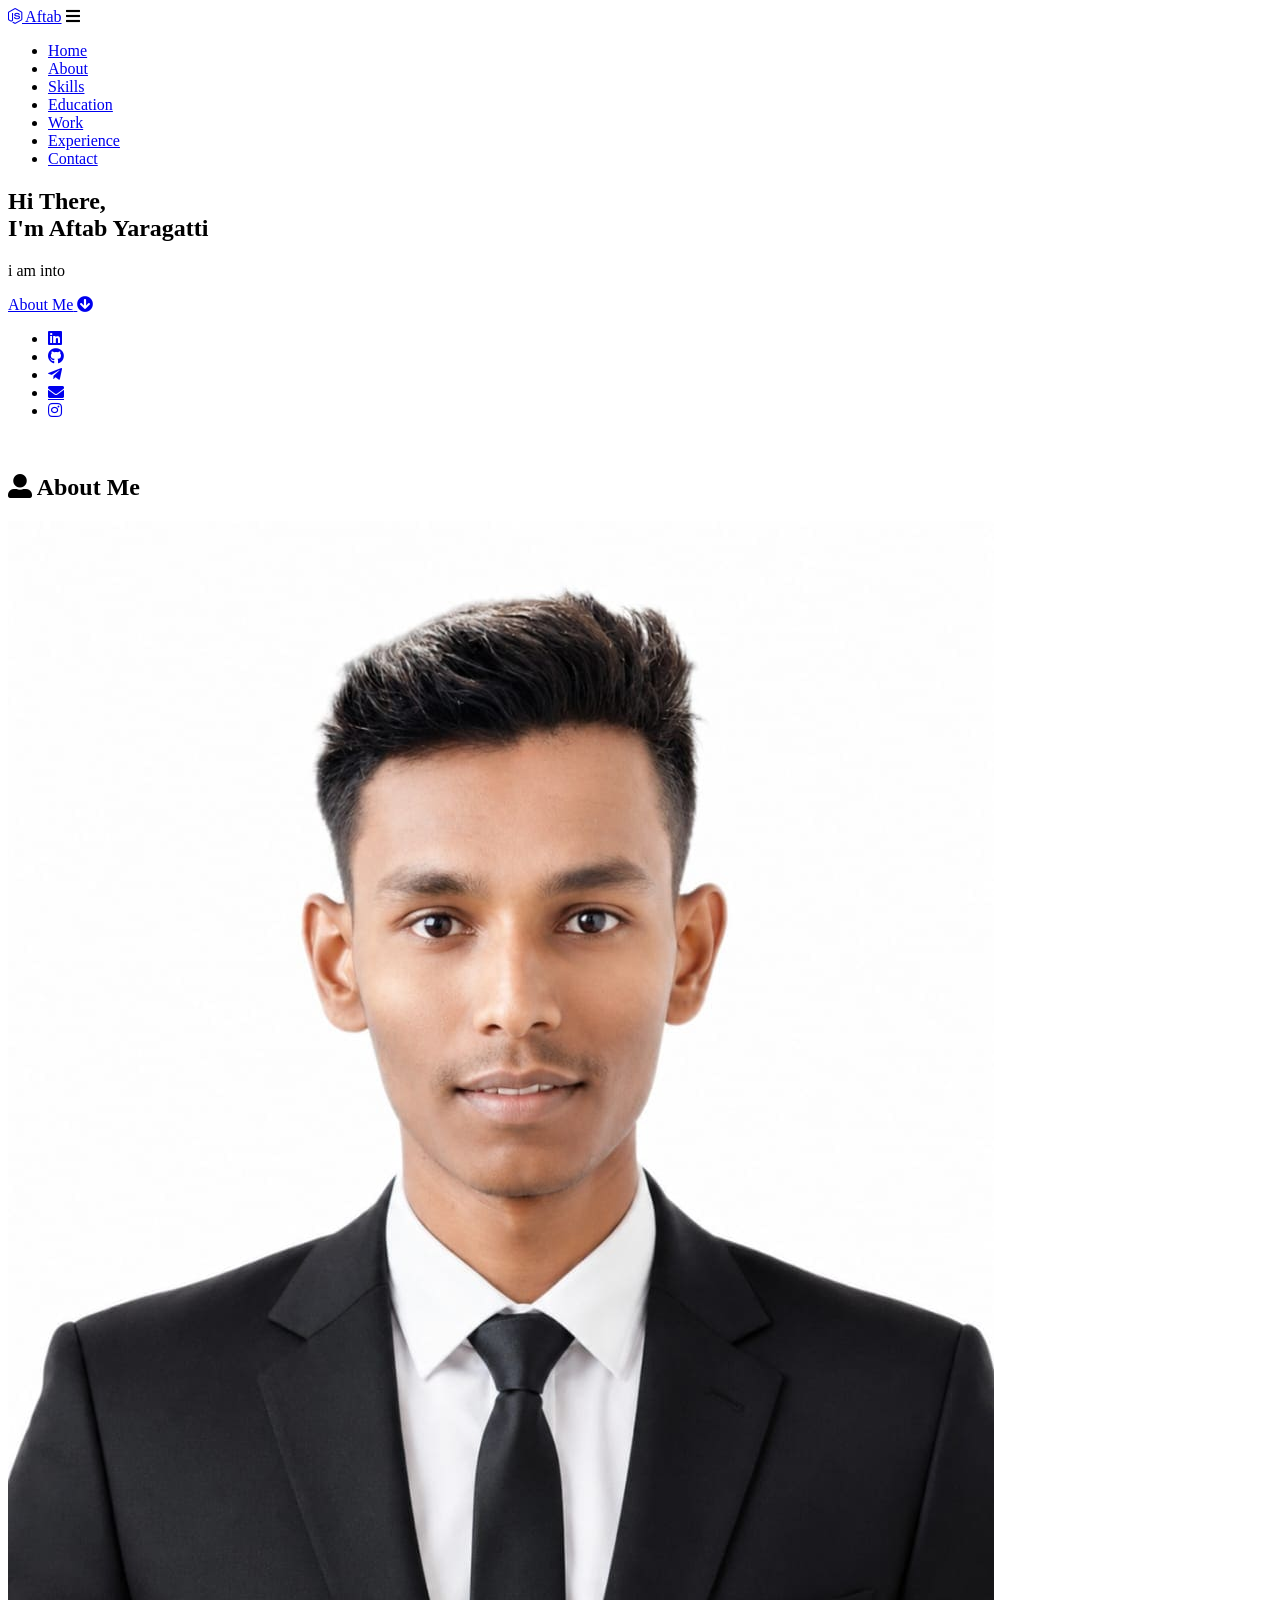
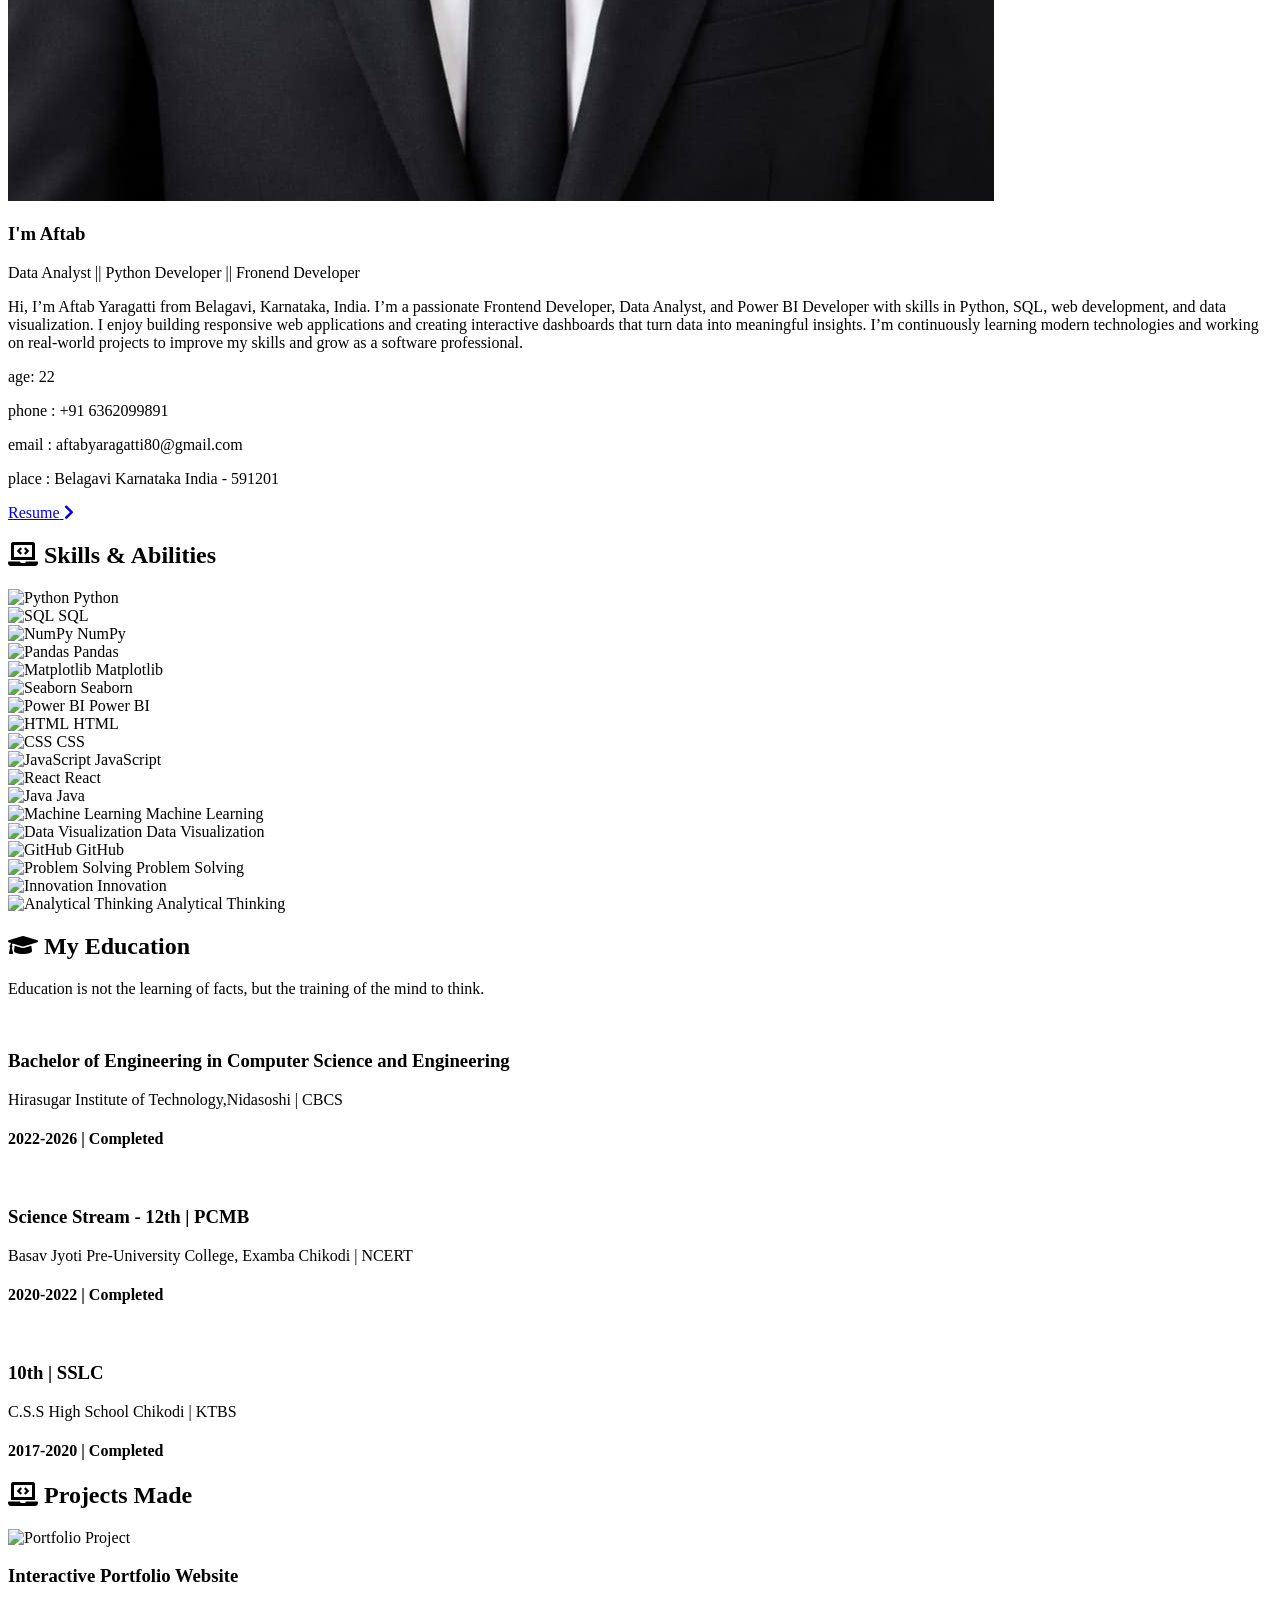
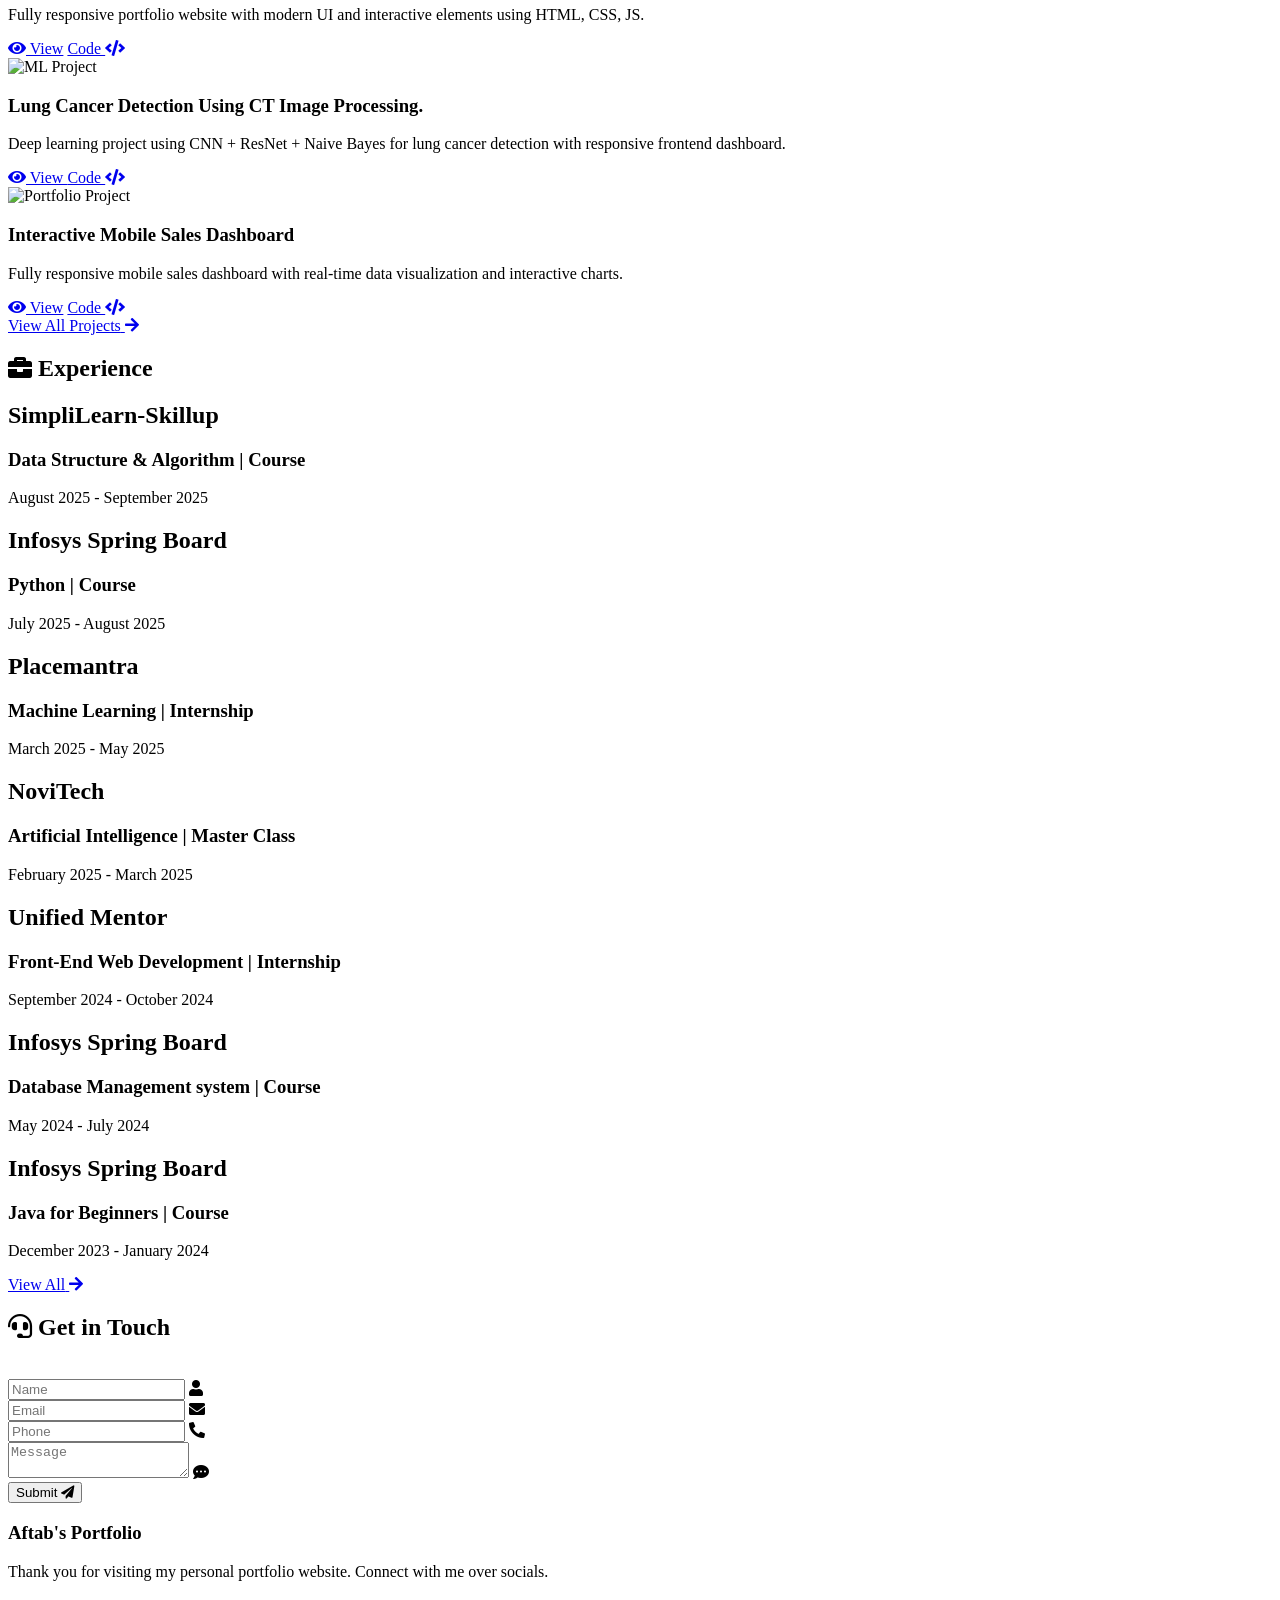
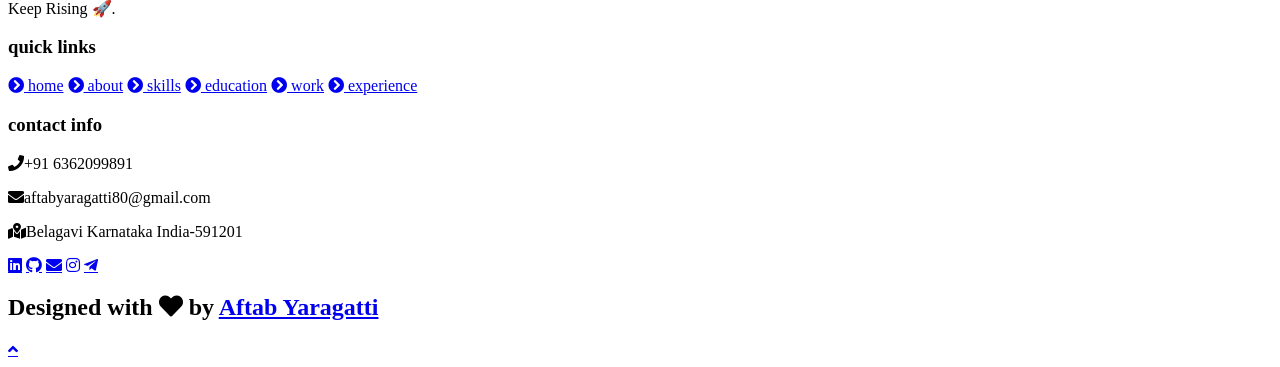
==== index.html @ 3c12d9cf "Interactive Portfolio Website  Projects" ====
<!DOCTYPE html>
<html lang="en">
<head>
    <meta charset="UTF-8">
    <meta http-equiv="X-UA-Compatible" content="IE=edge">
    <meta name="viewport" content="width=device-width, initial-scale=1.0">
    <meta name="keywords" content="Aftab Yaragatti, portfolio, Aftab, Front-end developer, Personal portfolio lifecodes, portfolio design, Portfolio website, Personal portfolio" />
    <meta name="description" content="Welcome to Jigar's Portfolio. Full-Stack Web Developer and Android App Developer" />
    <!-- Custom CSS -->
    <link rel="stylesheet" href="./assets/css/style.css">
    <!-- Font Awesome -->
    <link rel="stylesheet" href="https://cdnjs.cloudflare.com/ajax/libs/font-awesome/5.15.3/css/all.min.css" integrity="sha512-iBBXm8fW90+nuLcSKlbmrPcLa0OT92xO1BIsZ+ywDWZCvqsWgccV3gFoRBv0z+8dLJgyAHIhR35VZc2oM/gI1w==" crossorigin="anonymous" referrerpolicy="no-referrer" />
    <!-- Favicon -->
    <link id='favicon' rel="shortcut icon" href="./assets/images/favicon.png" type="image/x-png">
    <title>Portfolio | Aftab Yaragatti</title>
</head>
<body oncontextmenu="return false">

<!-- pre loader -->
<!-- <div class="loader-container">
  <img draggable="false" src="./assets/images/preloader.gif" alt="">
</div> -->

<!-- navbar starts -->
<header>
        <a href="/" class="logo"><i class="fab fa-node-js"></i> Aftab</a>

        <div id="menu" class="fas fa-bars"></div>
        <nav class="navbar">
            <ul>
            <li><a class="active" href="#home">Home</a></li>
            <li><a href="#about">About</a></li>
            <li><a href="#skills">Skills</a></li>
            <li><a href="#education">Education</a></li>
            <li><a href="#work">Work</a></li>
            <li><a href="#experience">Experience</a></li>
            <li><a href="#contact">Contact</a></li>
            </ul>
        </nav>
</header>
<!-- navbar ends -->


<!-- hero section starts -->
<section class="home" id="home">
    <div id="particles-js"></div>

    <div class="content">
    <h2>Hi There,<br/> I'm Aftab <span>Yaragatti</span></h2>
    <p>i am into <span class="typing-text"></span></p>
    <a href="#about" class="btn"><span>About Me</span>
      <i class="fas fa-arrow-circle-down"></i>
    </a>
    <div class="socials">
        <ul class="social-icons">
          <li><a class="linkedin" aria-label="LinkedIn" href="https://www.linkedin.com/in/aftab-yaragatti" target="_blank"><i class="fab fa-linkedin"></i></a></li> 
          <li><a class="github" aria-label="GitHub" href="https://github.com/AftabYaragatti" target="_blank"><i class="fab fa-github"></i></a></li>
          <li><a class="telegram" aria-label="Telegram" href="https://t.me/Aftab2101" target="_blank"><i class="fab fa-telegram-plane"></i></a></li>
          <li><a href="mailto:aftabyaragatti80@gmail.com" class="fas fa-envelope" aria-label="Mail" target="_blank"></a></li>
          <li><a class="instagram" aria-label="Instagram" href="https://www.instagram.com/ak_aftab143"><i class="fab fa-instagram" target="_blank"></i></a></li>
        </ul>
      </div>
    </div>
<div class="image">
    <img draggable="false" class="tilt" src="./assets/images/hero.png" alt="">
</div>
</section>
<!-- hero section ends -->


<!-- about section starts -->
<section class="about" id="about">
    <h2 class="heading"><i class="fas fa-user-alt"></i> About <span>Me</span></h2>
    
    <div class="row">

    <div class="image">
        <img draggable="false" class="tilt" src="./assets/images/Aftab_Photo.jpeg" alt="">
    </div>
    <div class="content">
        <h3>I'm Aftab</h3>
        <span class="tag">Data Analyst || Python Developer || Fronend Developer</span>
        
        <p style="align-items: center;">Hi, I’m Aftab Yaragatti from Belagavi, Karnataka, India. I’m a passionate Frontend Developer, Data Analyst, and Power BI Developer with skills in Python, SQL, web development, and data visualization. I enjoy building responsive web applications and creating interactive dashboards that turn data into meaningful insights.

I’m continuously learning modern technologies and working on real-world projects to improve my skills and grow as a software professional.</p>
        
        <div class="box-container">
            <div class="box">
              <p><span> age: </span> 22</p>
              <p><span> phone : </span> +91 6362099891</p>
              <p><span> email : </span> aftabyaragatti80@gmail.com</p>
              <p><span> place : </span> Belagavi Karnataka India - 591201</p>
            </div>
        </div>
        
        <div class="resumebtn">
            <a href="assets\images\Resume.pdf" target="_blank" class="btn"><span>Resume</span>
                <i class="fas fa-chevron-right"></i>
            </a>
        </div>
    </div>
    </div>
</section>
<!-- about section ends -->

<!-- skills section starts -->
<section class="skills" id="skills">
    <h2 class="heading"><i class="fas fa-laptop-code"></i> Skills & <span>Abilities</span></h2>

    <div class="container">
        <div class="row" id="skillsContainer">
            <!-- PYTHON -->
            <div class="bar">
                <div class="info">
                    <img src="https://img.icons8.com/color/48/python--v1.png" alt="Python"/>
                    <span>Python</span>
                </div>
            </div>
            <!-- SQL -->
            <div class="bar">
                <div class="info">
                    <img src="https://img.icons8.com/color/48/database.png" alt="SQL"/>
                    <span>SQL</span>
                </div>
            </div>
            <!-- NumPy -->
            <div class="bar">
                <div class="info">
                    <img src="https://img.icons8.com/color/48/numpy.png" alt="NumPy"/>
                    <span>NumPy</span>
                </div>
            </div>

            <!-- Pandas -->
            <div class="bar">
              <div class="info">
                <img src="https://img.icons8.com/color/48/pandas.png" alt="Pandas">
                <span>Pandas</span>
              </div>
            </div>

            <!-- Matplotlib -->
            <div class="bar">
              <div class="info">
                <img src="https://img.icons8.com/color/48/combo-chart.png" alt="Matplotlib">
                <span>Matplotlib</span>
              </div>
            </div>

            <!-- Seaborn -->
            <div class="bar">
              <div class="info">
                <img src="https://img.icons8.com/color/48/heat-map.png" alt="Seaborn">
                <span>Seaborn</span>
              </div>
            </div>

            <!-- Power BI -->
            <div class="bar">
              <div class="info">
                <img src="https://img.icons8.com/color/48/power-bi.png" alt="Power BI">
                <span>Power BI</span>
              </div>
            </div>
            <!-- HTML -->
            <div class="bar">
                <div class="info">
                    <img src="https://img.icons8.com/color/48/html-5.png" alt="HTML"/>
                    <span>HTML</span>
                </div>
            </div>
            <!-- CSS -->
            <div class="bar">
                <div class="info">
                    <img src="https://img.icons8.com/color/48/css3.png" alt="CSS"/>
                    <span>CSS</span>
                </div>
            </div>
            <!-- JavaScript -->
            <div class="bar">
                <div class="info">
                    <img src="https://img.icons8.com/color/48/javascript.png" alt="JavaScript"/>
                    <span>JavaScript</span>
                </div>
            </div>
            <!-- React -->
            <div class="bar">
                <div class="info">
                    <img src="https://img.icons8.com/color/48/react-native.png" alt="React"/>
                    <span>React</span>
                </div>
            </div>
            <!-- JAVA -->
            <div class="bar">
                <div class="info">
                    <img src="https://img.icons8.com/color/48/java-coffee-cup-logo.png" alt="Java"/>
                    <span>Java</span>
                </div>
            </div>
            <!-- Machine Learning -->
            <div class="bar">
                <div class="info">
                    <img src="https://img.icons8.com/color/48/artificial-intelligence.png" alt="Machine Learning"/>
                    <span>Machine Learning</span>
                </div>
            </div>
            <!-- Data Visualization -->
            <div class="bar">
                <div class="info">
                    <img src="https://img.icons8.com/color/48/combo-chart--v1.png" alt="Data Visualization"/>
                    <span>Data Visualization</span>
                </div>
            </div>
            <!-- GitHub -->
            <div class="bar">
              <div class="info">
                <img src="https://img.icons8.com/glyph-neue/48/ffffff/github.png" alt="GitHub"/>
                <span>GitHub</span>
              </div>
            </div>
            <!-- Problem Solving -->
            <div class="bar">
              <div class="info">
                <img src="https://img.icons8.com/color/48/idea.png" alt="Problem Solving"/>
                <span>Problem Solving</span>
              </div>
            </div>
            <!-- Innovation -->
            <div class="bar">
                <div class="info">
                    <img src="https://img.icons8.com/color/48/innovation.png" alt="Innovation">
                    <span>Innovation</span>
                </div>
            </div>
            <!-- Analytical Thinking -->
            <div class="bar">
                <div class="info">
                    <img src="https://img.icons8.com/color/48/analytics.png" alt="Analytical Thinking">
                    <span>Analytical Thinking</span>
                </div>
            </div>
        </div>
    </div>
</section>
<!-- skills section ends -->


<!-- education section starts -->
<section class="education" id="education">

  <h1 class="heading"><i class="fas fa-graduation-cap"></i> My <span>Education</span></h1>

    <p class="qoute">Education is not the learning of facts, but the training of the mind to think.</p>

    <div class="box-container">

    <div class="box">
        <div class="image">
        <img draggable="false" src="./assets/images/educat/college.jpg" alt="">
        </div>
        <div class="content">
        <h3>Bachelor of Engineering in Computer Science and Engineering</h3>
        <p>Hirasugar Institute of Technology,Nidasoshi | CBCS</p>
        <h4>2022-2026 | Completed</h4>
        </div>
    </div>

    <div class="box">
      <div class="image">
      <img draggable="false" src="./assets/images/educat/PUCollege.webp" alt="">
      </div>
      <div class="content">
      <h3>Science Stream - 12th | PCMB</h3>
      <p>Basav Jyoti Pre-University College, Examba Chikodi | NCERT</p>
      <h4>2020-2022 | Completed</h4>
      </div>
    </div>
    
    <div class="box">
      <div class="image">
      <img draggable="false" src="./assets/images/educat/school.jpg" alt="">
      </div>
      <div class="content">
      <h3>10th | SSLC</h3>
      <p>C.S.S High School Chikodi | KTBS</p>
      <h4>2017-2020 | Completed</h4>
      </div>
    </div>

</div>
</section>
<!-- education section ends -->


<!-- work project section starts -->
<section class="work" id="work">

  <h2 class="heading"><i class="fas fa-laptop-code"></i> Projects <span>Made</span></h2>

  <div class="box-container">

    <!-- Project 1 -->
    <div class="box tilt">
      <img draggable="false" src="assets/images/projects/portfolio1.png" alt="Portfolio Project" />
      <div class="content">
        <h3>Interactive Portfolio Website</h3>
        <p>Fully responsive portfolio website with modern UI and interactive elements using HTML, CSS, JS.</p>
      </div>
      <div class="btns">
        <a href="project\output\P1-View.html" class="btn" target="_blank"><i class="fas fa-eye"></i> View</a>
        <a href="https://github.com/AftabYaragatti/Interactive-Portfolio-Website" class="btn" target="_blank">Code <i class="fas fa-code"></i></a>
      </div>
    </div>

    <!-- Project 2 -->
    <div class="box tilt">
      <img draggable="false" src="assets/images/projects/lung.png" alt="ML Project" />
      <div class="content">
        <h3>Lung Cancer Detection Using CT Image Processing.</h3>
        <p>Deep learning project using CNN + ResNet + Naive Bayes for lung cancer detection with responsive frontend dashboard.</p>
      </div>
      <div class="btns">
        <a href="project\output\P2-View.html" class="btn" target="_blank"><i class="fas fa-eye"></i> View </a>
        <a href="https://github.com/AftabYaragatti/Lung-Cancer-Detection-Using-CT-ImageProcessing---MachineLearning" class="btn" target="_blank">Code <i class="fas fa-code"></i></a>
      </div>
    </div>

    <!-- Project 3 -->
    <div class="box tilt">
      <img draggable="false" src="C:\Users\User\OneDrive\Desktop\Interactive-Portfolio-Website\project\output\P3-101.png" alt="Portfolio Project" />
      <div class="content">
        <h3>Interactive Mobile Sales Dashboard</h3>
        <p>Fully responsive mobile sales dashboard with real-time data visualization and interactive charts.</p>
      </div>
      <div class="btns">
        <a href="project\output\P3-View.html" class="btn" target="_blank"><i class="fas fa-eye"></i> View</a>
        <a href="https://github.com/AftabYaragatti/PowerBI_Projects/tree/main/Mobile_Sales_Dashboard" class="btn" target="_blank">Code <i class="fas fa-code"></i></a>
      </div>
    </div>

  </div>

  <!-- View All button -->
  <div class="viewall">
    <a href="project/project_index.html" class="btn view-all-btn">
      <span>View All Projects</span>
      <i class="fas fa-arrow-right"></i>
    </a>
  </div>
</section>
<!-- work project section ends -->


<!-- experience section starts -->
<section class="experience" id="experience">

  <h2 class="heading"><i class="fas fa-briefcase"></i> Experience </h2>

  <div class="timeline">

    <div class="container left">
      <div class="content">
        <div class="tag">
          <h2>SimpliLearn-Skillup</h2>
        </div>
        <div class="desc">
            <h3>Data Structure & Algorithm | Course</h3>
            <p>August 2025 - September 2025</p>
        </div>
      </div>
    </div>

    <div class="container right">
      <div class="content">
        <div class="tag">
          <h2>Infosys Spring Board</h2>
        </div>
        <div class="desc">
            <h3>Python | Course</h3>
            <p>July 2025 - August 2025</p>
        </div>
      </div>
    </div>

    <div class="container left">
      <div class="content">
        <div class="tag">
          <h2>Placemantra</h2>
        </div>
        <div class="desc">
            <h3>Machine Learning | Internship</h3>
            <p>March 2025 - May 2025</p>
        </div>
      </div>
    </div>

    <div class="container right">
      <div class="content">
        <div class="tag">
          <h2>NoviTech</h2>
        </div>
        <div class="desc">
            <h3>Artificial Intelligence | Master Class</h3>
            <p>February 2025 - March 2025</p>
        </div>
      </div>
    </div>

    <div class="container left">
      <div class="content">
        <div class="tag">
          <h2>Unified Mentor</h2>
        </div>
        <div class="desc">
            <h3>Front-End Web Development | Internship</h3>
            <p>September 2024 - October 2024</p>
        </div>
      </div>
    </div>

    <div class="container right">
      <div class="content">
        <div class="tag">
          <h2>Infosys Spring Board</h2>
        </div>
        <div class="desc">
            <h3>Database Management system | Course</h3>
            <p>May 2024 - July 2024</p>
        </div>
      </div>
    </div>

    <div class="container left">
      <div class="content">
        <div class="tag">
          <h2>Infosys Spring Board</h2>
        </div>
        <div class="desc">
            <h3>Java for Beginners | Course</h3>
            <p>December 2023 - January 2024</p>
        </div>
      </div>
    </div>

  </div>

  <div class="morebtn">
    <a href="experience/experience_index.html" class="btn"><span>View All</span>
      <i class="fas fa-arrow-right"></i>
  </a>
  </div>

</div>

</section>
<!-- experience section ends -->

<!-- contact section starts -->
<section class="contact" id="contact">
  
  <h2 class="heading"><i class="fas fa-headset"></i> Get in <span>Touch</span></h2>

  <div class="container">
    <div class="content">
      <div class="image-box">
        <img draggable="false" src="./assets/images/contact1.png" alt="">
      </div>

      <form id="contact-form">
        
        <div class="form-group">

          <div class="field">
            <input type="text" name="name" placeholder="Name" required>
            <i class='fas fa-user'></i>
          </div>

          <div class="field">
            <input type="email" 
                   name="email" 
                   placeholder="Email"
                   required
                   autocapitalize="none"
                   autocomplete="email"
                   autocorrect="off"
                   inputmode="email">
            <i class='fas fa-envelope'></i>
          </div>

          <div class="field">
            <input type="number" name="phone" placeholder="Phone">
            <i class='fas fa-phone-alt'></i>
          </div>

          <div class="message">
            <textarea placeholder="Message" name="message" required></textarea>
            <i class="fas fa-comment-dots"></i>
          </div>

        </div>

        <div class="button-area">
          <button type="submit">
            Submit <i class="fa fa-paper-plane"></i>
          </button>
        </div>
      </form>
    </div>
  </div>
</section>
<!-- contact section ends -->

<!-- footer section starts -->
<section class="footer">

  <div class="box-container">

      <div class="box">
          <h3>Aftab's Portfolio</h3>
          <p>Thank you for visiting my personal portfolio website. Connect with me over socials. <br/> <br/> Keep Rising 🚀.</p>
      </div>

      <div class="box">
          <h3>quick links</h3>
          <a href="#home"><i class="fas fa-chevron-circle-right"></i> home</a>
          <a href="#about"><i class="fas fa-chevron-circle-right"></i> about</a>
          <a href="#skills"><i class="fas fa-chevron-circle-right"></i> skills</a>
          <a href="#education"><i class="fas fa-chevron-circle-right"></i> education</a>
          <a href="#work"><i class="fas fa-chevron-circle-right"></i> work</a>
          <a href="#experience"><i class="fas fa-chevron-circle-right"></i> experience</a>
      </div>

      <div class="box">
          <h3>contact info</h3>
          <p> <i class="fas fa-phone"></i>+91 6362099891</p>
          <p> <i class="fas fa-envelope"></i>aftabyaragatti80@gmail.com</p>
          <p> <i class="fas fa-map-marked-alt"></i>Belagavi Karnataka India-591201</p>
          <div class="share">
              <a href="https://www.linkedin.com/in/aftab-yaragatti" class="fab fa-linkedin" aria-label="LinkedIn" target="_blank"></a>
              <a href="https://github.com/AftabYaragatti" class="fab fa-github" aria-label="GitHub" target="_blank"></a>
              <a href="mailto:aftabyaragatti80@gmail.com" class="fas fa-envelope" aria-label="Mail" target="_blank"></a>
              <a href="https://www.instagram.com/ak_aftab143" class="instagram" aria-label="Instagram"><i class="fab fa-instagram" target="_blank"></i></a>
              <a href="https://t.me/Aftab2101" class="fab fa-telegram-plane" aria-label="Telegram" target="_blank"></a>
          </div>
      </div>
  </div>

  <h1 class="credit">Designed with <i class="fa fa-heart pulse"></i> by <a href="https://www.linkedin.com/in/jigar-sable"> Aftab Yaragatti</a></h1>

</section>
<!-- footer section ends -->


<!-- scroll top btn -->
<a href="#home" aria-label="ScrollTop" class="fas fa-angle-up" id="scroll-top"></a>
<!-- scroll back to top -->


<!-- ==== ALL MAJOR JAVASCRIPT CDNS STARTS ==== -->
<!-- jquery cdn -->
<script src="https://cdnjs.cloudflare.com/ajax/libs/jquery/3.6.0/jquery.min.js" integrity="sha512-894YE6QWD5I59HgZOGReFYm4dnWc1Qt5NtvYSaNcOP+u1T9qYdvdihz0PPSiiqn/+/3e7Jo4EaG7TubfWGUrMQ==" crossorigin="anonymous" referrerpolicy="no-referrer"></script>

<!-- typed.js cdn -->
<script src="https://cdnjs.cloudflare.com/ajax/libs/typed.js/2.0.5/typed.min.js" integrity="sha512-1KbKusm/hAtkX5FScVR5G36wodIMnVd/aP04af06iyQTkD17szAMGNmxfNH+tEuFp3Og/P5G32L1qEC47CZbUQ==" crossorigin="anonymous" referrerpolicy="no-referrer"></script>

<!-- particle.js links -->
<script src="./assets/js/particles.min.js"></script>
<script src="./assets/js/app.js"></script>

<!-- vanilla tilt.js links -->
<script src="https://cdnjs.cloudflare.com/ajax/libs/vanilla-tilt/1.7.0/vanilla-tilt.min.js" integrity="sha512-SttpKhJqONuBVxbRcuH0wezjuX+BoFoli0yPsnrAADcHsQMW8rkR84ItFHGIkPvhnlRnE2FaifDOUw+EltbuHg==" crossorigin="anonymous" referrerpolicy="no-referrer"></script>

<!-- scroll reveal anim -->
<script src="https://unpkg.com/scrollreveal"></script>

<script
      type="text/javascript"
      src="https://cdn.jsdelivr.net/npm/emailjs-com@3/dist/email.min.js"
    ></script>

<!-- ==== ALL MAJOR JAVASCRIPT CDNS ENDS ==== -->

<script src="./assets/js/script.js"></script>

</body>
</html>
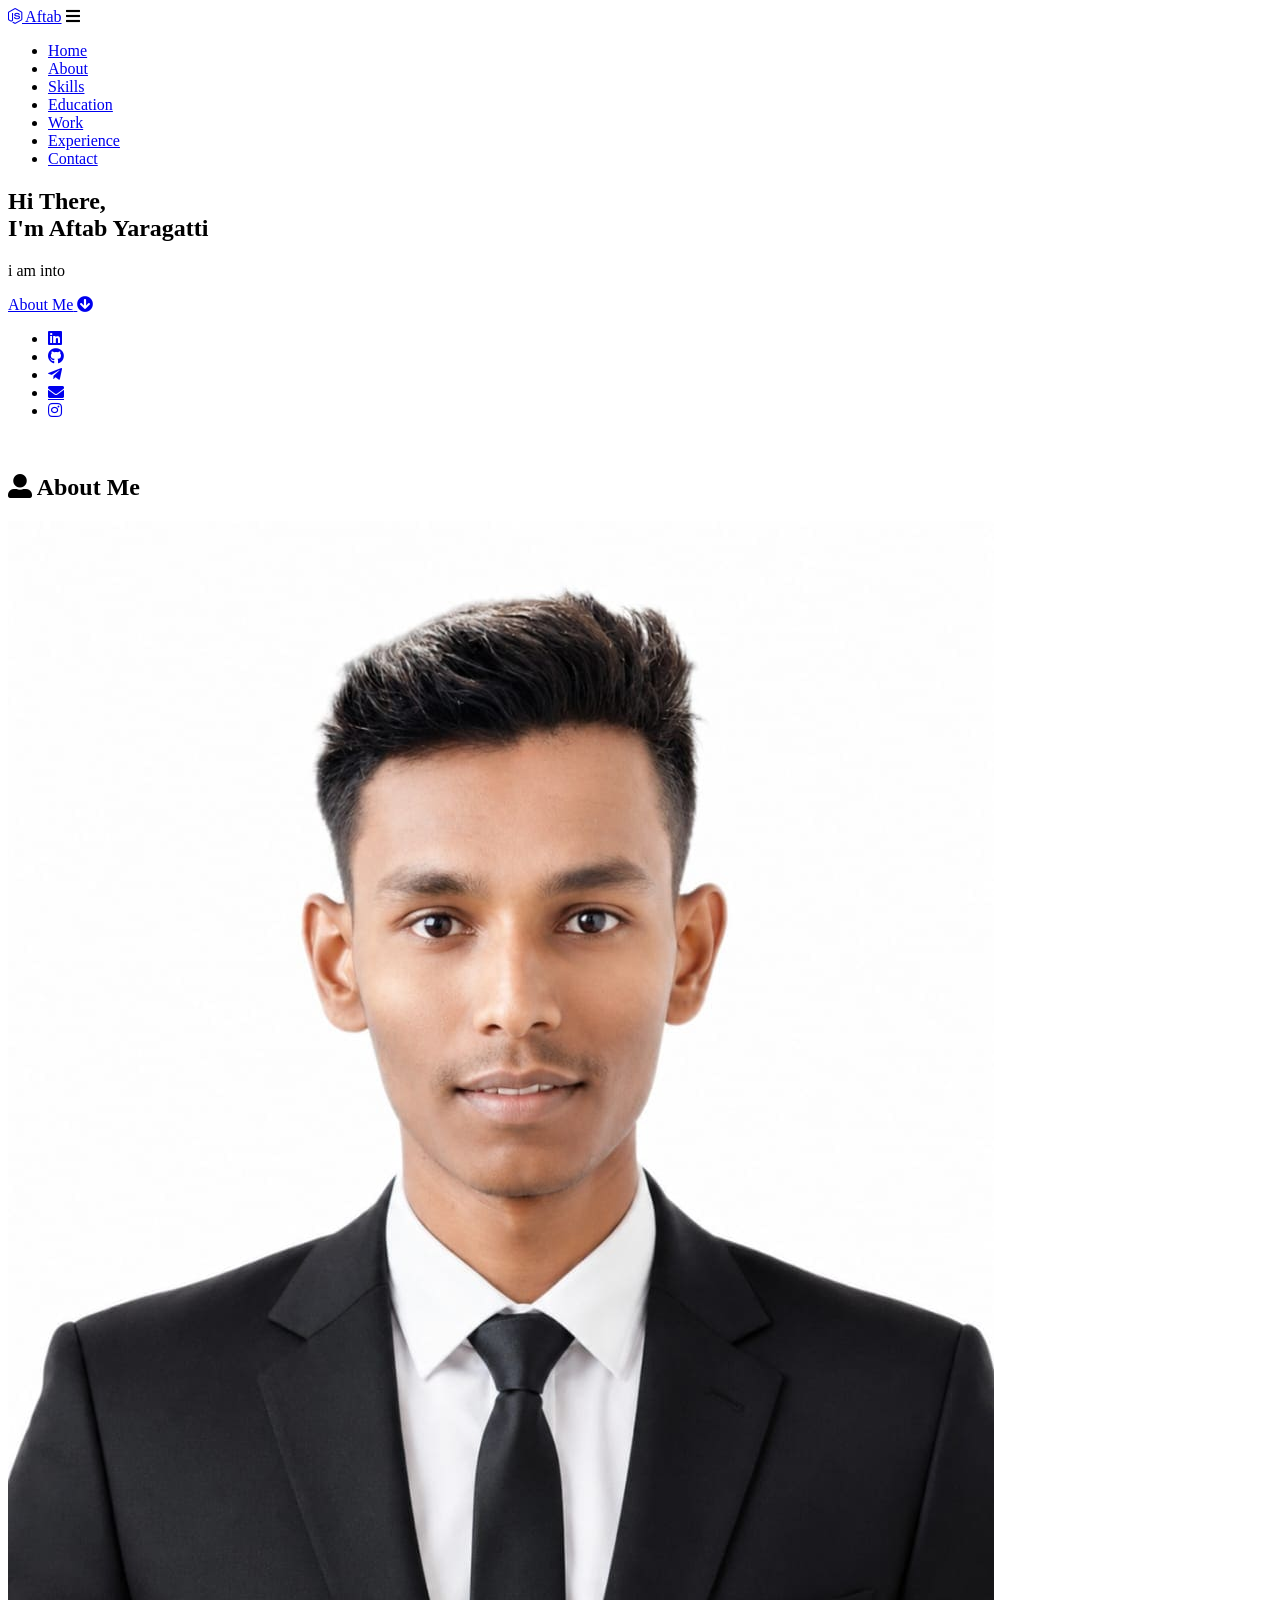
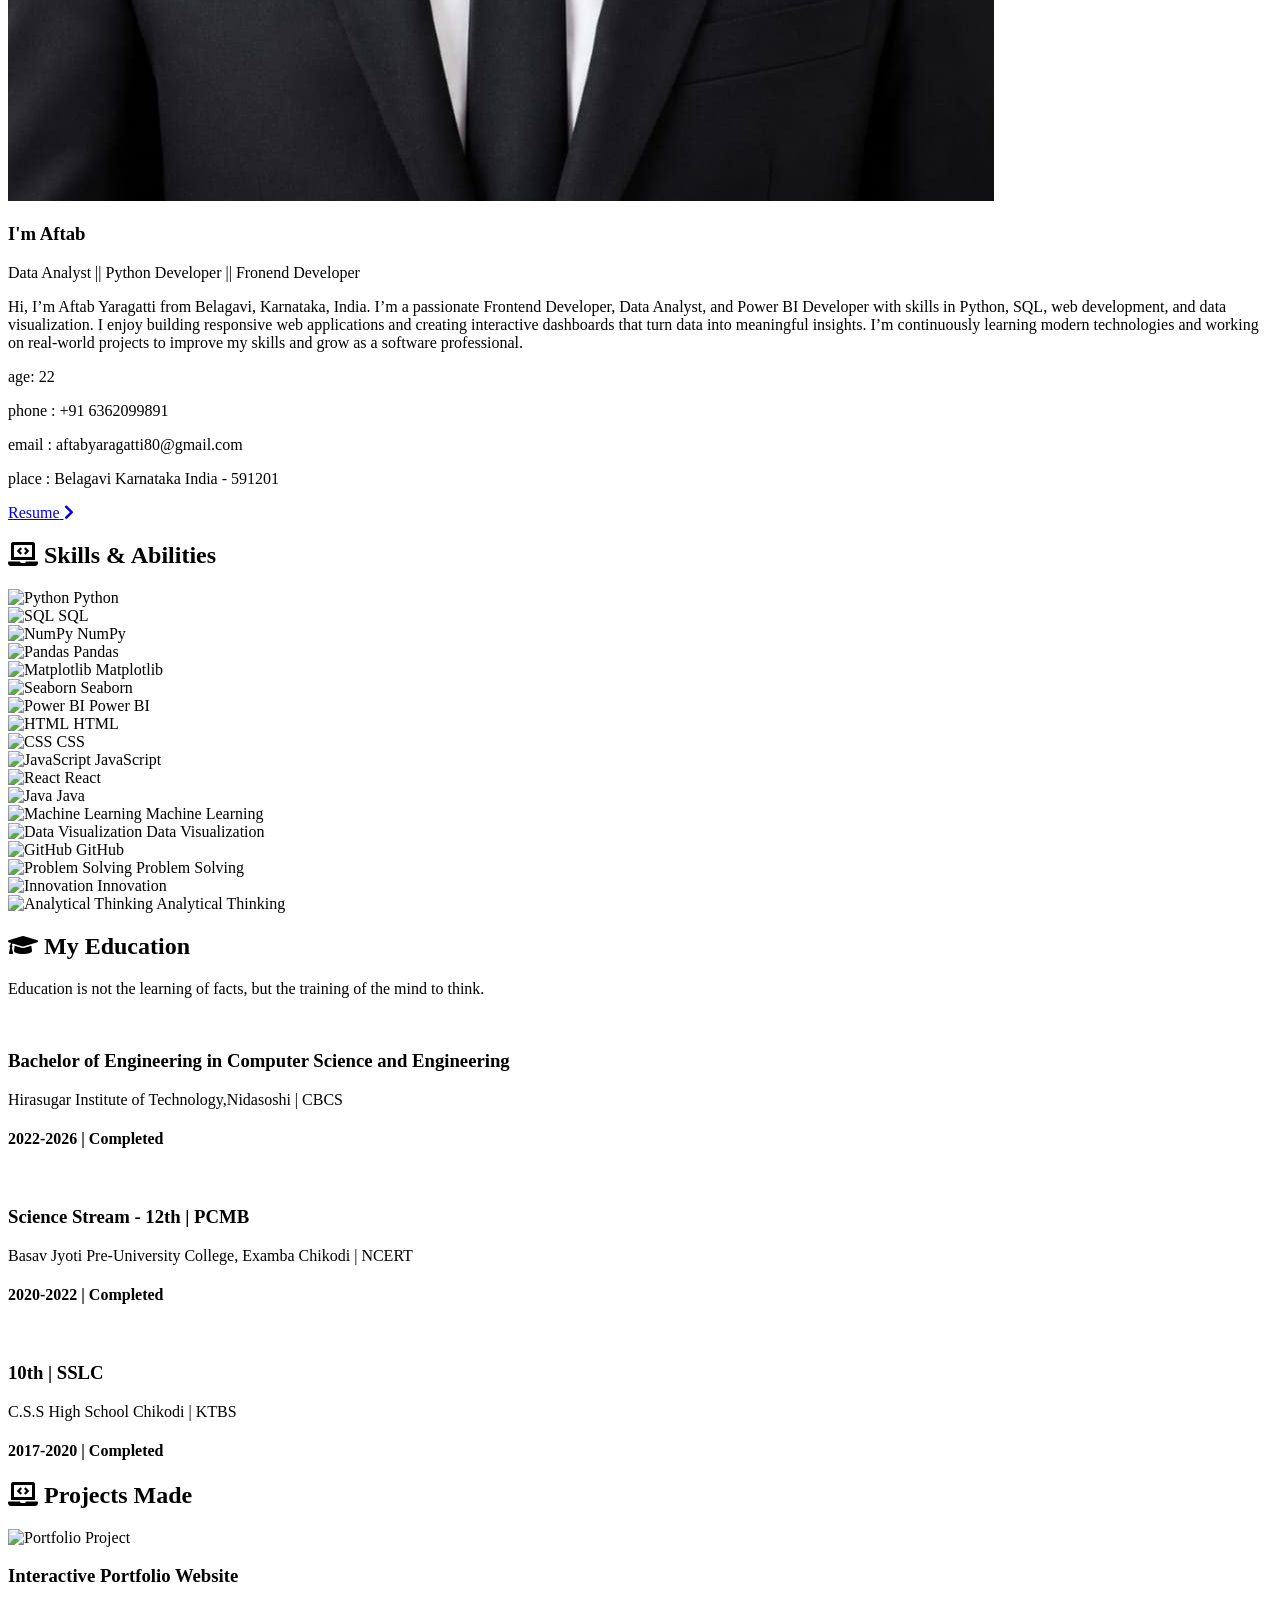
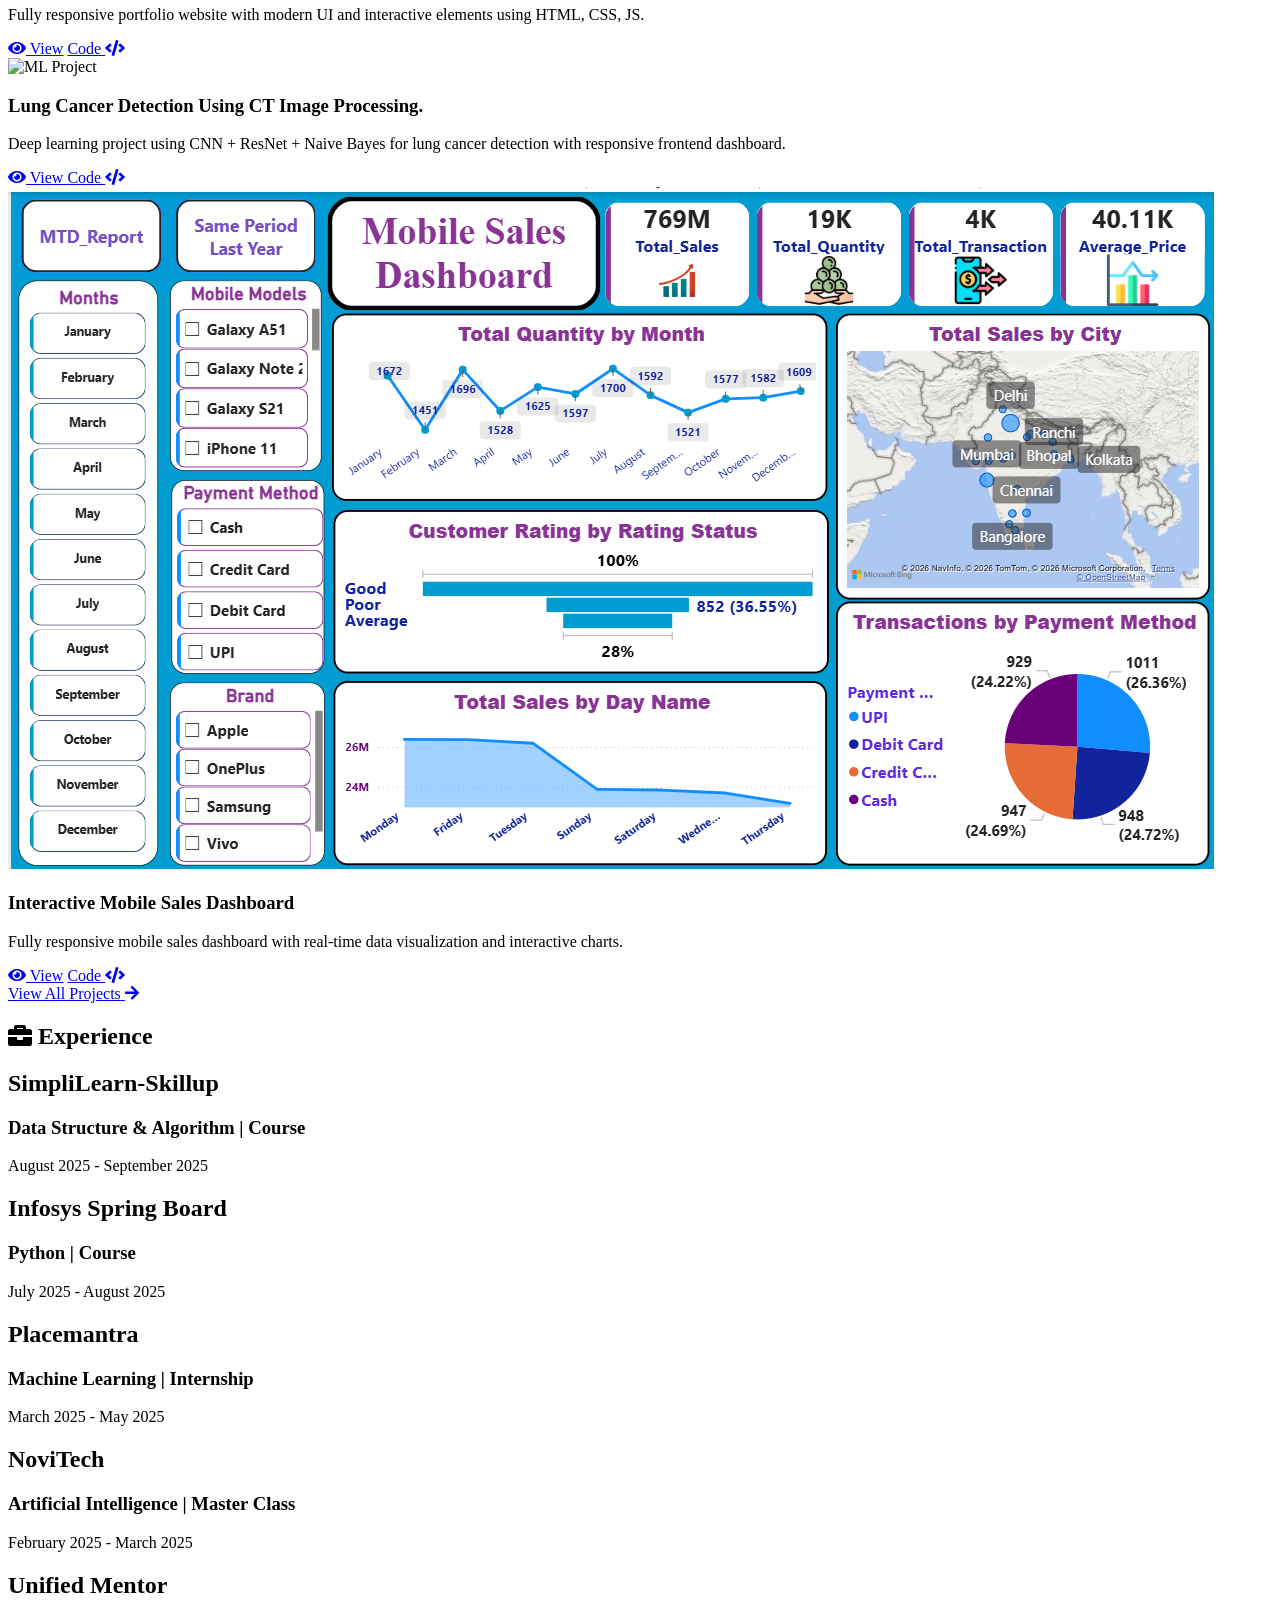
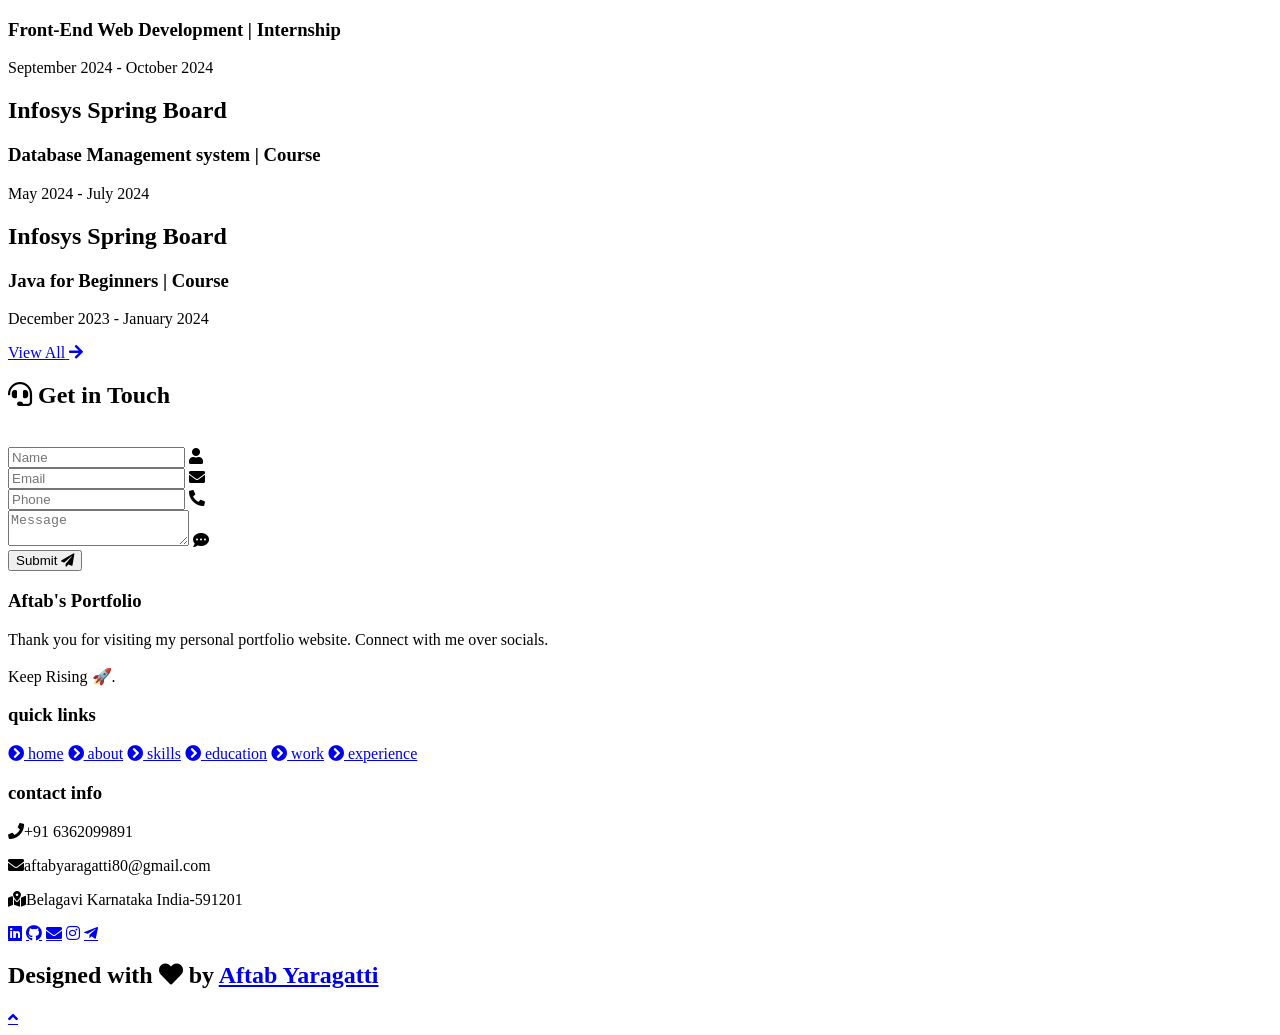
==== commit 3b4996f3: "Interactive Portfolio Website  Projects" ====
--- a/index.html
+++ b/index.html
@@ -308,7 +308,7 @@
         <p>Fully responsive portfolio website with modern UI and interactive elements using HTML, CSS, JS.</p>
       </div>
       <div class="btns">
-        <a href="project\output\P1-View.html" class="btn" target="_blank"><i class="fas fa-eye"></i> View</a>
+        <a href="project/output/P1-View.html" class="btn" target="_blank"><i class="fas fa-eye"></i> View</a>
         <a href="https://github.com/AftabYaragatti/Interactive-Portfolio-Website" class="btn" target="_blank">Code <i class="fas fa-code"></i></a>
       </div>
     </div>
@@ -321,20 +321,20 @@
         <p>Deep learning project using CNN + ResNet + Naive Bayes for lung cancer detection with responsive frontend dashboard.</p>
       </div>
       <div class="btns">
-        <a href="project\output\P2-View.html" class="btn" target="_blank"><i class="fas fa-eye"></i> View </a>
+        <a href="project/output/P2-View.html" class="btn" target="_blank"><i class="fas fa-eye"></i> View </a>
         <a href="https://github.com/AftabYaragatti/Lung-Cancer-Detection-Using-CT-ImageProcessing---MachineLearning" class="btn" target="_blank">Code <i class="fas fa-code"></i></a>
       </div>
     </div>
 
     <!-- Project 3 -->
     <div class="box tilt">
-      <img draggable="false" src="C:\Users\User\OneDrive\Desktop\Interactive-Portfolio-Website\project\output\P3-101.png" alt="Portfolio Project" />
+      <img draggable="false" src="assets/images/projects/P3-101.png" alt="Portfolio Project" />
       <div class="content">
         <h3>Interactive Mobile Sales Dashboard</h3>
         <p>Fully responsive mobile sales dashboard with real-time data visualization and interactive charts.</p>
       </div>
       <div class="btns">
-        <a href="project\output\P3-View.html" class="btn" target="_blank"><i class="fas fa-eye"></i> View</a>
+        <a href="project/output/P3-View.html" class="btn" target="_blank"><i class="fas fa-eye"></i> View</a>
         <a href="https://github.com/AftabYaragatti/PowerBI_Projects/tree/main/Mobile_Sales_Dashboard" class="btn" target="_blank">Code <i class="fas fa-code"></i></a>
       </div>
     </div>
